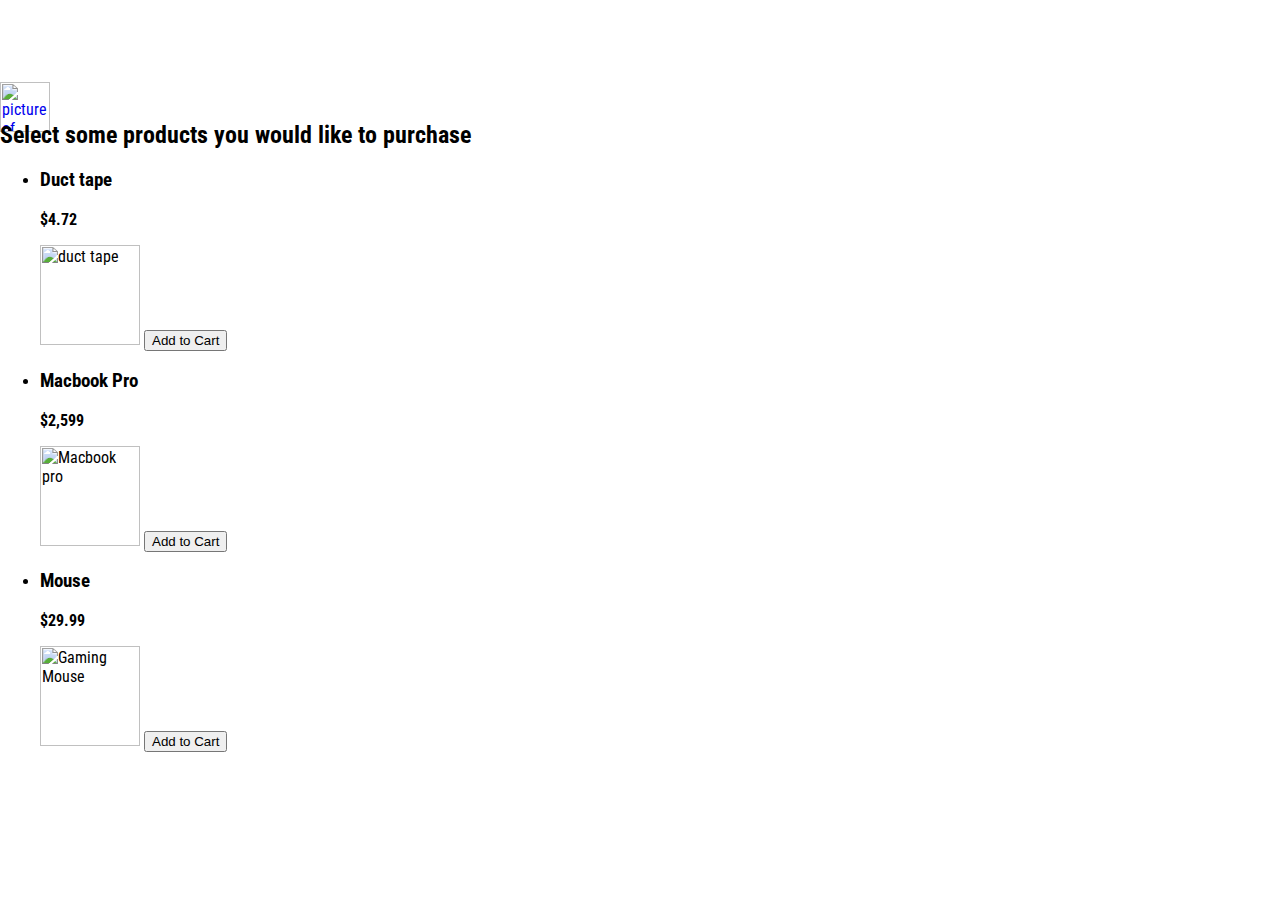
==== index.html @ b2c9581c "#1: adds a homepage for the e-commerce site" ====
<html>
    <head>
        <title>Awesome e-commerce site</title>
        <link rel="stylesheet" href="https://cdn.jsdelivr.net/npm/bootstrap@5.1.0/dist/css/bootstrap.min.css" 
        integrity="sha384-KyZXEAg3QhqLMpG8r+8fhAXLRk2vvoC2f3B09zVXn8CA5QIVfZOJ3BCsw2P0p/We" crossorigin="anonymous">
       
        <link rel="stylesheet" href="./styles.css"/>
    </head>
       <body>

        <nav class="navbar navbar-light bg-secondary">
            <div>
                <a class="navbar-brand" id="brand" href="#"></a>
            </div>
            <div>
                <span class="name">Awesome E-commerce Site</span>
            </div>
            <div>
                <a href="./cart.html" id="cart">
                    <img alt="picture of shopping cart" src="assets/cart.jpg" style="height:50px;width:50px">
                </a>
            </div>
        </nav>
          
      
        <div>
            <h1 id="greet-user"> </h1>
            <!--Image borrowed from https://i.pinimg.com/originals/e7/68/b3/e768b31d7f2706bc4d6f052f85e8c2e5.jpg-->
            <!-- <a href="./cart.html" id="cart">
                <img alt="picture of shopping cart" src="assets/cart.jpg">
            </a> -->
            <p id="item-count"></p>
        </div>
        <h2>Select some products you would like to purchase</h2>

        <ul id="products" class="products">
            <li>
                <h3>Duct tape</h3>
                <p><b>$4.72</b></p>
                <img alt="duct tape" src="assets/duct-tape.png" />
                <button  class="btn btn-secondary" onclick="addToCart('Duct tape',4.72, 'assets/duct-tape.png')">Add to Cart</button>
            </li>
            <li>
                <h3>Macbook Pro</h3>
                <p><b>$2,599</b></p>
                <img alt="Macbook pro" src="assets/macbookpro.png"/>
                <button   class="btn btn-secondary" onclick="addToCart('Macbook Pro', 2,599,'assets/macbookpro.png')">Add to Cart</button>
            </li>
            <li>
                <h3>Mouse</h3>
                <p><b>$29.99</b></p>
                <img alt="Gaming Mouse" src="assets/mouse.png"/>
                <button  class="btn btn-secondary"  onclick="addToCart('Mouse',29.99,'assets/mouse.png')">Add to Cart</button>
            </li>
        </ul>
        <script src="./index.js"></script>
    </body>
</html>
---- styles.css ----
@import url('https://fonts.googleapis.com/css2?family=Roboto+Condensed&display=swap');

body{
    font-family: 'Roboto Condensed', sans-serif;
    margin:0;
    padding:0;
    
}

img {
    height: 100px;
    width: 100px;
}
#brand{
    margin-left:80px;
    padding:0;
    font-size:30px;
    color:white;
    display:flex;
    justify-content:flex-start;

}
.navbar{
    height:100px;
    
}


.name {
  
    color:white;
    font-size:40px;
      
}
#cart{
   display:flex;
    justify-content:space-between;
    background:transparent;
}
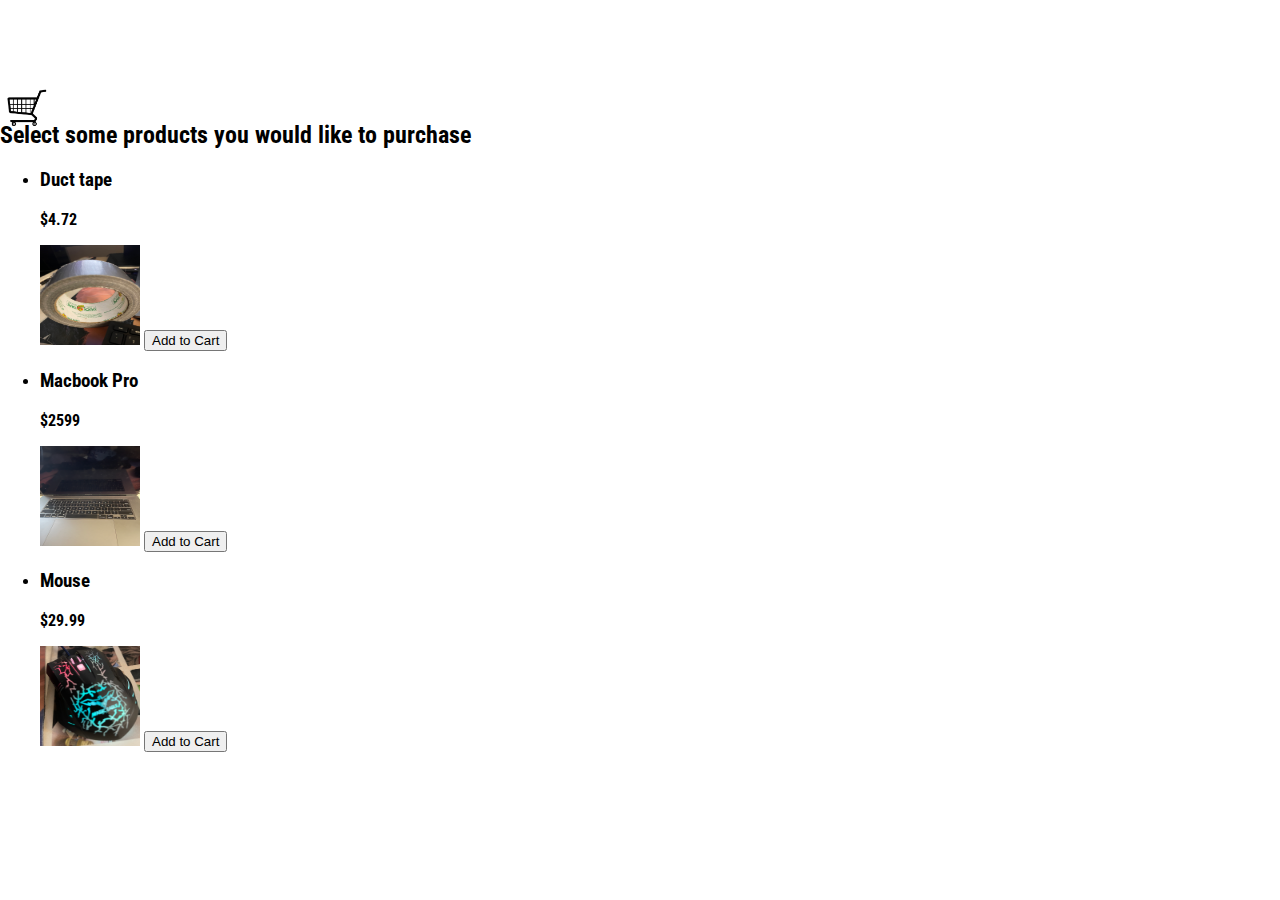
==== commit 50b2571e: "#4: persist products in cart" ====
--- a/index.html
+++ b/index.html
@@ -42,9 +42,9 @@
             </li>
             <li>
                 <h3>Macbook Pro</h3>
-                <p><b>$2,599</b></p>
+                <p><b>$2599</b></p>
                 <img alt="Macbook pro" src="assets/macbookpro.png"/>
-                <button   class="btn btn-secondary" onclick="addToCart('Macbook Pro', 2,599,'assets/macbookpro.png')">Add to Cart</button>
+                <button   class="btn btn-secondary" onclick="addToCart('Macbook Pro', 2599,'assets/macbookpro.png')">Add to Cart</button>
             </li>
             <li>
                 <h3>Mouse</h3>
